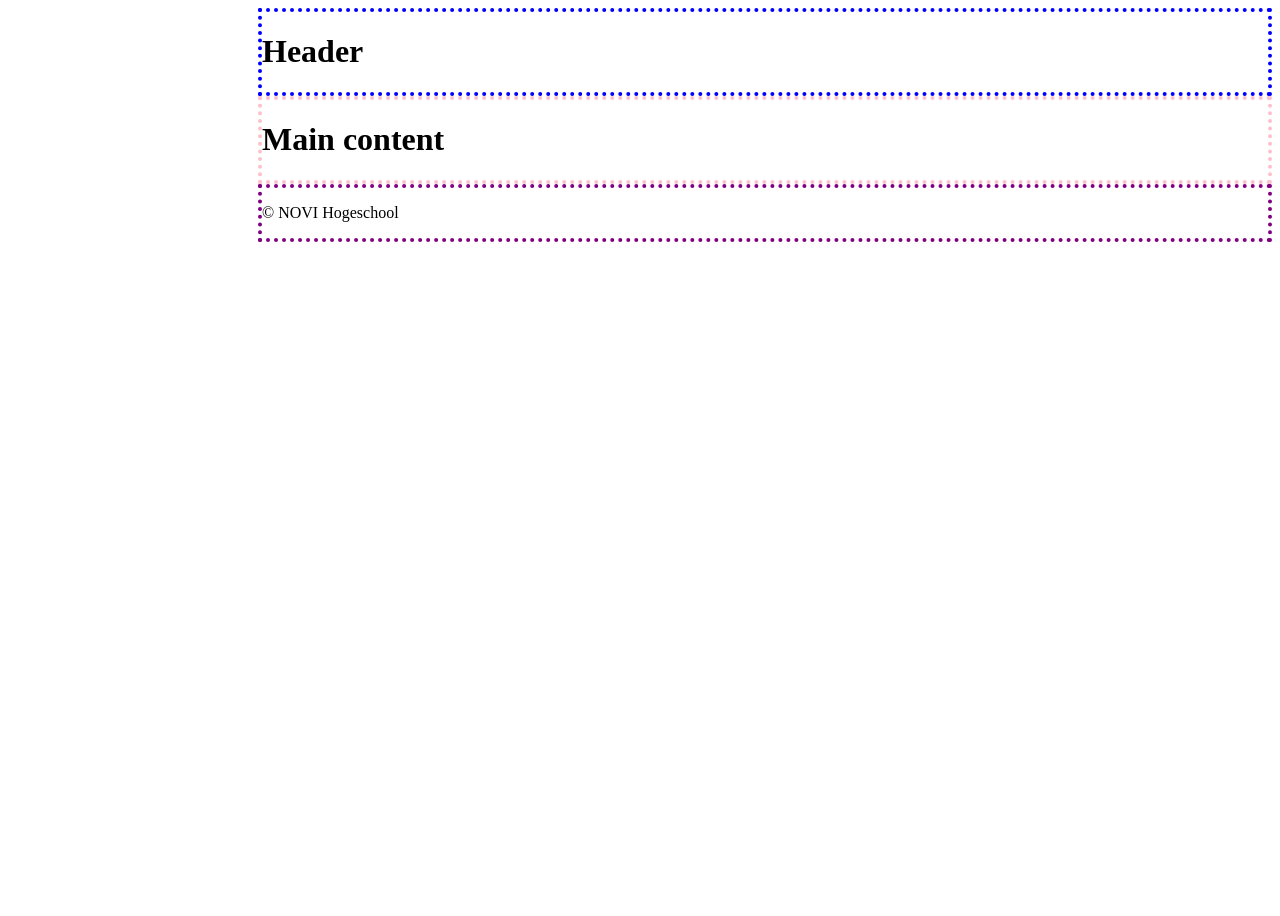
==== opdracht-2/index.html @ d2a431f5 "Opdracht 2a uitgewerkt in html en css" ====
<!DOCTYPE html>
<html lang="en">
<head>
    <meta charset="UTF-8">
    <link rel="stylesheet" href="../do-not-edit.css">
    <link rel="stylesheet" href="styles.css">
    <title>NOVI Flexbox opdracht 2</title>
</head>
<body>
<div class="container-body">
    <aside class="container-left">
        <nav>

        </nav>
    </aside>
    <div class="container-right">
        <header>
            <h1>Header</h1>
        </header>
        <main>
            <h1>Main content</h1>
        </main>
        <footer>
            <p>© NOVI Hogeschool</p>
        </footer>
    </div>
</div>
</body>
</html>
---- opdracht-2/styles.css ----
/*////////////////////////////////////////////////////////////
Table of Contents:
1. Global Styles
2. Typography
3. Areas
    3.1 Aside
    3.2 Header
    3.3 Main
    3.4 Footer
 */
//////////////////////////////////////////////////////////////*/

/*----------------------------------------------------Global Styles----------------------------------------------------------------------------------*/

* {
    box-sizing: border-box;
    margin: 0;
    padding: 0;
}

.container-body {
    display: flex;
    flex-direction: row;
    justify-content: flex-start;
    height: 100vh;
}

.container-right {
    height: 100%;
    display: flex;
    flex-direction: column;
    overflow-y: auto;
    flex-basis: 0;
    flex-grow: 1;
}

/*----------------------------------------------------Typography----------------------------------------------------------------------------------*/

/*----------------------------------------------------Areas----------------------------------------------------------------------------------*/

/*---------------------------------3.1 Aside 1--------------------------------*/

.container-left {
    flex-basis: 250px;
    min-width: 250px;
    flex-shrink: 0;
    height: 100%;
}

nav {
    height: 100%;
}

/*---------------------------------3.2 Header 2--------------------------------*/

header {
    border: 4px dotted blue;
}

/*---------------------------------3.3 Main 2--------------------------------*/

main {
    border: 4px dotted pink;
}

/*---------------------------------3.4 Footer 2--------------------------------*/

footer {
    border: 4px dotted purple;
}
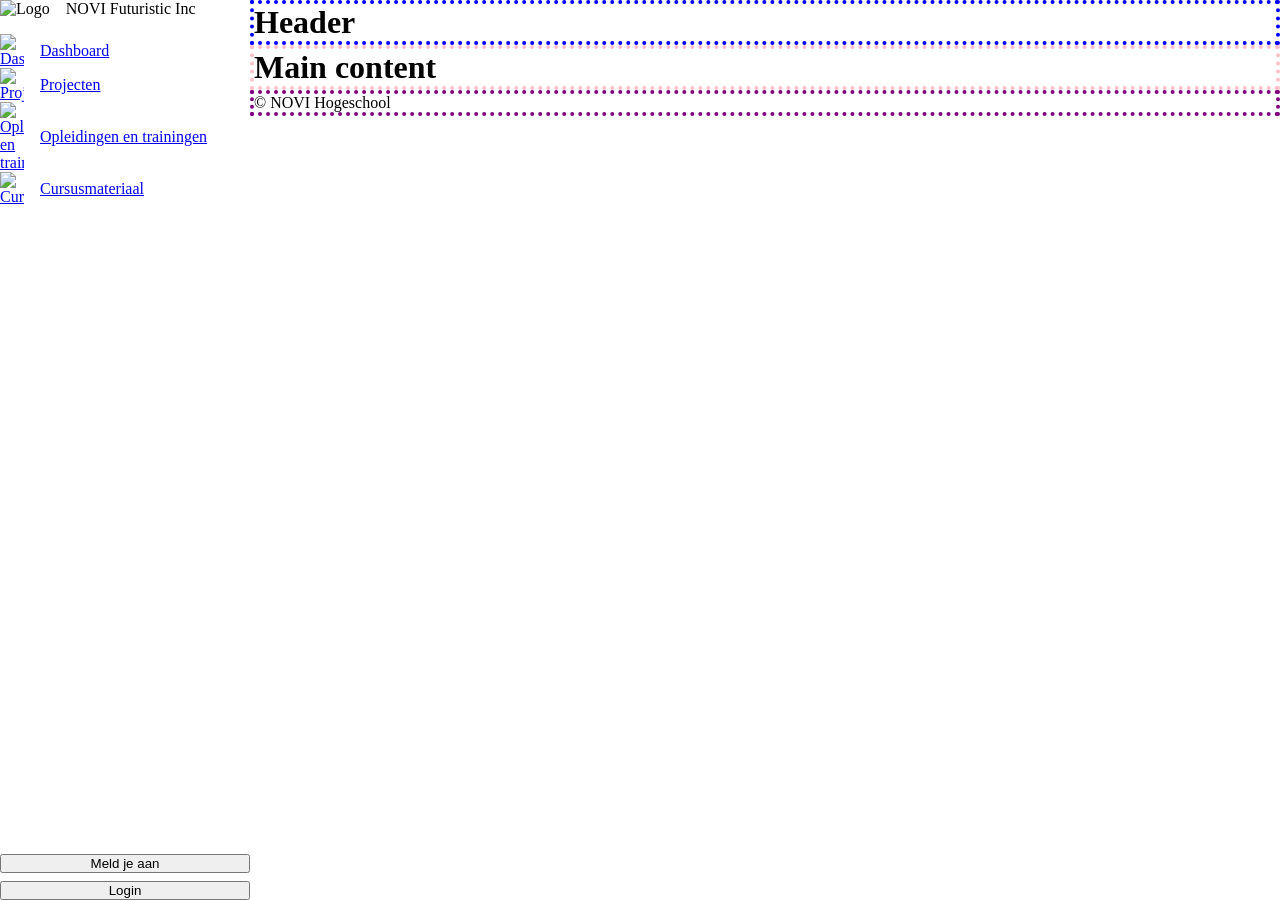
==== commit 93594fdc: "Opdracht 2b uitgewerkt in html en css" ====
--- a/opdracht-2/index.html
+++ b/opdracht-2/index.html
@@ -10,20 +10,37 @@
 <div class="container-body">
     <aside class="container-left">
         <nav>
-
+            <div class="logo-container">
+                <img src="../assets/logo-acme.svg" alt="Logo"/>
+                <p>NOVI Futuristic Inc</p>
+            </div>
+            <div class="nav-links">
+                <ul>
+                    <li><a href="#"><img src="../assets/home.svg" alt="Dashboard"/>Dashboard</a></li>
+                    <li><a href="#"><img src="../assets/apps.svg" alt="Projecten"/>Projecten</a></li>
+                    <li><a class="active" href="#"><img src="../assets/calendar.svg" alt="Opleidingen en trainingen"/>Opleidingen
+                        en trainingen</a></li>
+                    <li><a href="#"><img src="../assets/graduation-cap.svg" alt="Cursusmateriaal"/>Cursusmateriaal</a>
+                    </li>
+                </ul>
+            </div>
+            <div class="nav-buttons">
+                <button class="button-primary" type="button">Meld je aan</button>
+                <button class="button-secondary" type="button">Login</button>
+            </div>
         </nav>
     </aside>
-    <div class="container-right">
-        <header>
-            <h1>Header</h1>
-        </header>
-        <main>
-            <h1>Main content</h1>
-        </main>
-        <footer>
-            <p>© NOVI Hogeschool</p>
-        </footer>
-    </div>
+<div class="container-right">
+    <header>
+        <h1>Header</h1>
+    </header>
+    <main>
+        <h1>Main content</h1>
+    </main>
+    <footer>
+        <p>© NOVI Hogeschool</p>
+    </footer>
+</div>
 </div>
 </body>
 </html>
--- a/opdracht-2/styles.css
+++ b/opdracht-2/styles.css
@@ -7,8 +7,7 @@
     3.2 Header
     3.3 Main
     3.4 Footer
- */
-//////////////////////////////////////////////////////////////*/
+/////////////////////////////////////////////////////////////*/
 
 /*----------------------------------------------------Global Styles----------------------------------------------------------------------------------*/
 
@@ -34,6 +33,10 @@
     flex-grow: 1;
 }
 
+ul {
+    list-style: none;
+}
+
 /*----------------------------------------------------Typography----------------------------------------------------------------------------------*/
 
 /*----------------------------------------------------Areas----------------------------------------------------------------------------------*/
@@ -49,6 +52,59 @@
 
 nav {
     height: 100%;
+    display: flex;
+    flex-direction: column;
+    justify-content: space-between;
+}
+
+.logo-container {
+    display: flex;
+    flex-direction: row;
+    justify-content: flex-start;
+    align-items: center;
+    gap: 1rem;
+    padding-bottom: 1rem;
+}
+
+.nav-links {
+    display: flex;
+    flex-direction: column;
+    flex-grow: 1;
+}
+
+.nav-links ul li a img {
+    max-width: 24px;
+    display: block;
+}
+
+nav ul li a {
+    /*border: 2px dotted yellow;*/
+    display: flex;
+    align-items: center;
+    gap: 1rem;
+}
+
+nav ul li button {
+    /*border: 2px dotted yellow;*/
+    display: flex;
+    align-items: center;
+    gap: 1rem;
+}
+
+.nav-buttons {
+    /*border: 2px dotted yellow;*/
+    display: flex;
+    flex-direction: column;
+    align-items: stretch;
+    width: 100%;
+    gap: 0.5rem;
+}
+
+.nav-buttons button {
+    /*border: 2px dotted yellow;*/
+    width: 100%;
+    display: flex;
+    justify-content: center;
 }
 
 /*---------------------------------3.2 Header 2--------------------------------*/
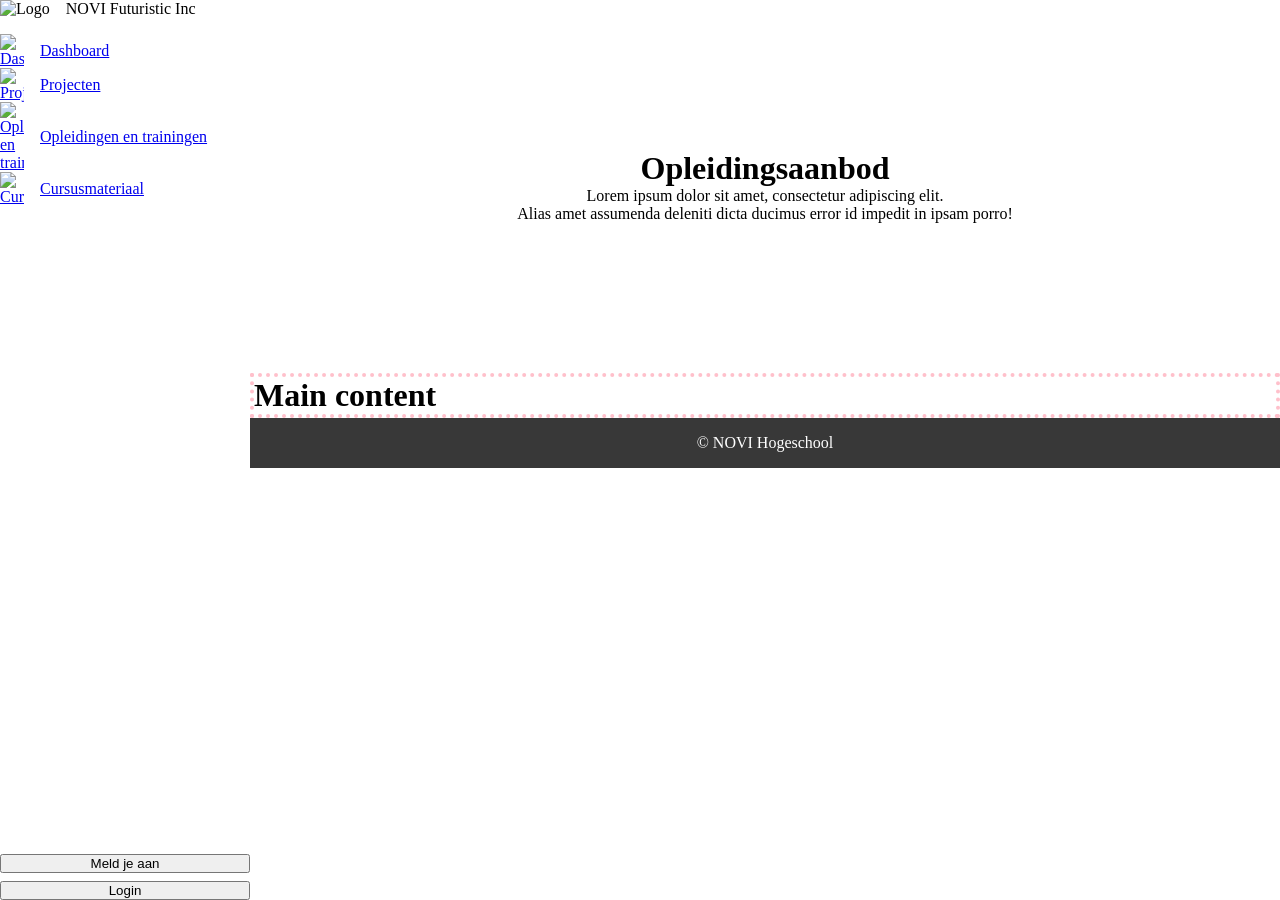
==== commit 0f3b81f7: "Opdracht 2c uitgewerkt in html en css" ====
--- a/opdracht-2/index.html
+++ b/opdracht-2/index.html
@@ -30,17 +30,19 @@
             </div>
         </nav>
     </aside>
-<div class="container-right">
-    <header>
-        <h1>Header</h1>
-    </header>
-    <main>
-        <h1>Main content</h1>
-    </main>
-    <footer>
-        <p>© NOVI Hogeschool</p>
-    </footer>
-</div>
+    <div class="container-right">
+        <header>
+            <h1>Opleidingsaanbod</h1>
+            <p>Lorem ipsum dolor sit amet, consectetur adipiscing elit.<br/>Alias amet assumenda deleniti dicta ducimus
+                error id impedit in ipsam porro!</p>
+        </header>
+        <main>
+            <h1>Main content</h1>
+        </main>
+        <footer>
+            <p>© NOVI Hogeschool</p>
+        </footer>
+    </div>
 </div>
 </body>
 </html>
--- a/opdracht-2/styles.css
+++ b/opdracht-2/styles.css
@@ -110,7 +110,13 @@
 /*---------------------------------3.2 Header 2--------------------------------*/
 
 header {
-    border: 4px dotted blue;
+    /*border: 4px dotted blue;*/
+    text-align: center;
+    background-image: url("../assets/placeholder-image.svg");
+    background-size: cover;
+    background-position: center;
+    background-repeat: no-repeat;
+    padding-block: 150px;
 }
 
 /*---------------------------------3.3 Main 2--------------------------------*/
@@ -122,5 +128,8 @@
 /*---------------------------------3.4 Footer 2--------------------------------*/
 
 footer {
-    border: 4px dotted purple;
+    background-color: #383838;
+    color: #FFFFFF;
+    text-align: center;
+    padding: 1rem;
 }
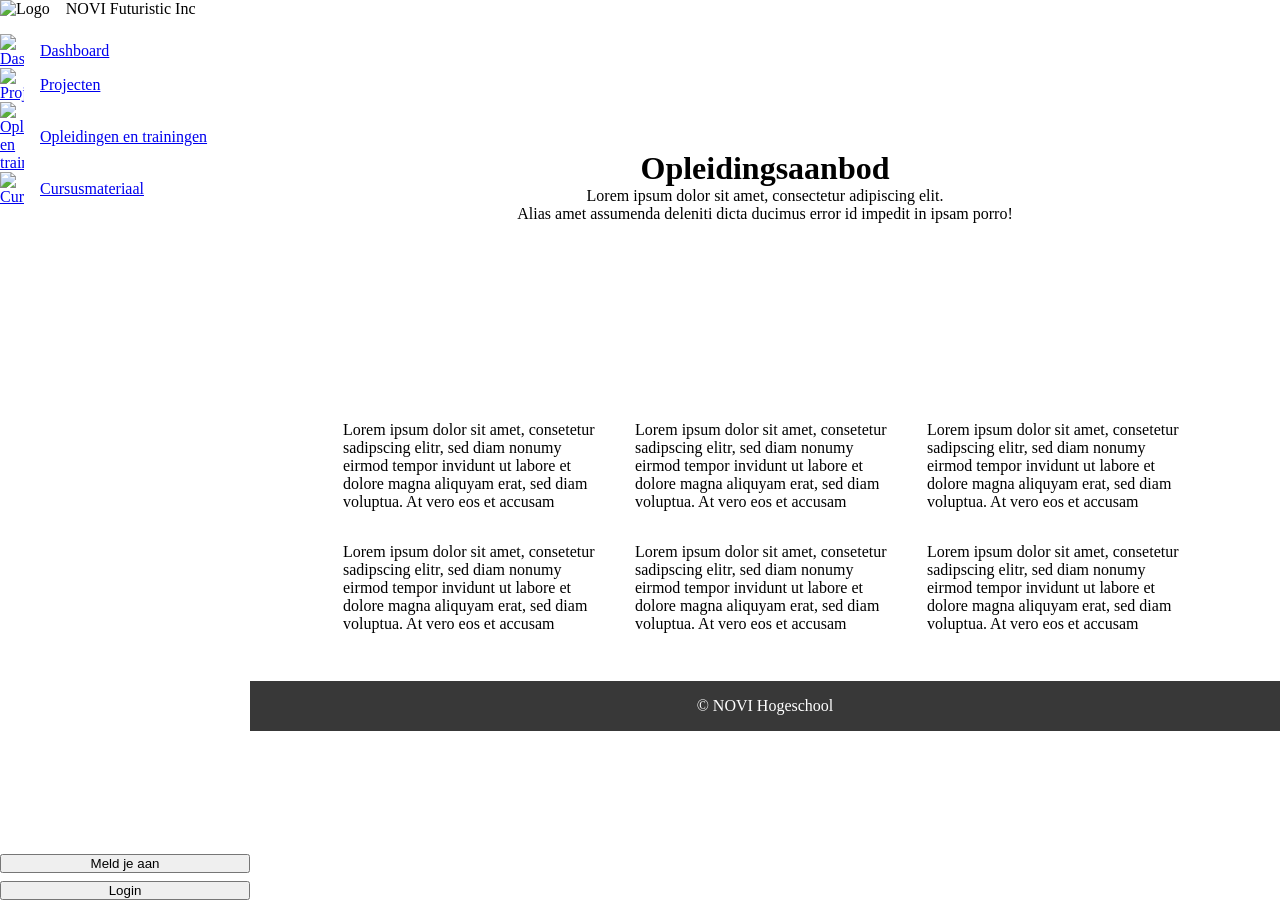
==== commit cfaa1680: "Opdracht 2d uitgewerkt in html en css" ====
--- a/opdracht-2/index.html
+++ b/opdracht-2/index.html
@@ -37,7 +37,26 @@
                 error id impedit in ipsam porro!</p>
         </header>
         <main>
-            <h1>Main content</h1>
+            <section class="cards">
+                <article>Lorem ipsum dolor sit amet, consetetur sadipscing elitr, sed diam nonumy eirmod tempor invidunt
+                    ut labore et dolore magna aliquyam erat, sed diam voluptua. At vero eos et accusam
+                </article>
+                <article>Lorem ipsum dolor sit amet, consetetur sadipscing elitr, sed diam nonumy eirmod tempor invidunt
+                    ut labore et dolore magna aliquyam erat, sed diam voluptua. At vero eos et accusam
+                </article>
+                <article>Lorem ipsum dolor sit amet, consetetur sadipscing elitr, sed diam nonumy eirmod tempor invidunt
+                    ut labore et dolore magna aliquyam erat, sed diam voluptua. At vero eos et accusam
+                </article>
+                <article>Lorem ipsum dolor sit amet, consetetur sadipscing elitr, sed diam nonumy eirmod tempor invidunt
+                    ut labore et dolore magna aliquyam erat, sed diam voluptua. At vero eos et accusam
+                </article>
+                <article>Lorem ipsum dolor sit amet, consetetur sadipscing elitr, sed diam nonumy eirmod tempor invidunt
+                    ut labore et dolore magna aliquyam erat, sed diam voluptua. At vero eos et accusam
+                </article>
+                <article>Lorem ipsum dolor sit amet, consetetur sadipscing elitr, sed diam nonumy eirmod tempor invidunt
+                    ut labore et dolore magna aliquyam erat, sed diam voluptua. At vero eos et accusam
+                </article>
+            </section>
         </main>
         <footer>
             <p>© NOVI Hogeschool</p>
--- a/opdracht-2/styles.css
+++ b/opdracht-2/styles.css
@@ -119,10 +119,36 @@
     padding-block: 150px;
 }
 
+@media (max-width: 768px) {
+    header {
+        padding-block: 60px;
+    }
+
+    header h1 {
+        font-size: 1.5rem;
+    }
+}
+
 /*---------------------------------3.3 Main 2--------------------------------*/
 
 main {
-    border: 4px dotted pink;
+    display: flex;
+    padding: 48px 0;
+}
+
+.cards {
+    display: flex;
+    flex-direction: row;
+    justify-content: center;
+    align-items: center;
+    flex-wrap: wrap;
+    gap: 32px;
+    padding-inline: 16px;
+}
+
+article {
+    flex-basis: 260px;
+    max-width: 260px;
 }
 
 /*---------------------------------3.4 Footer 2--------------------------------*/
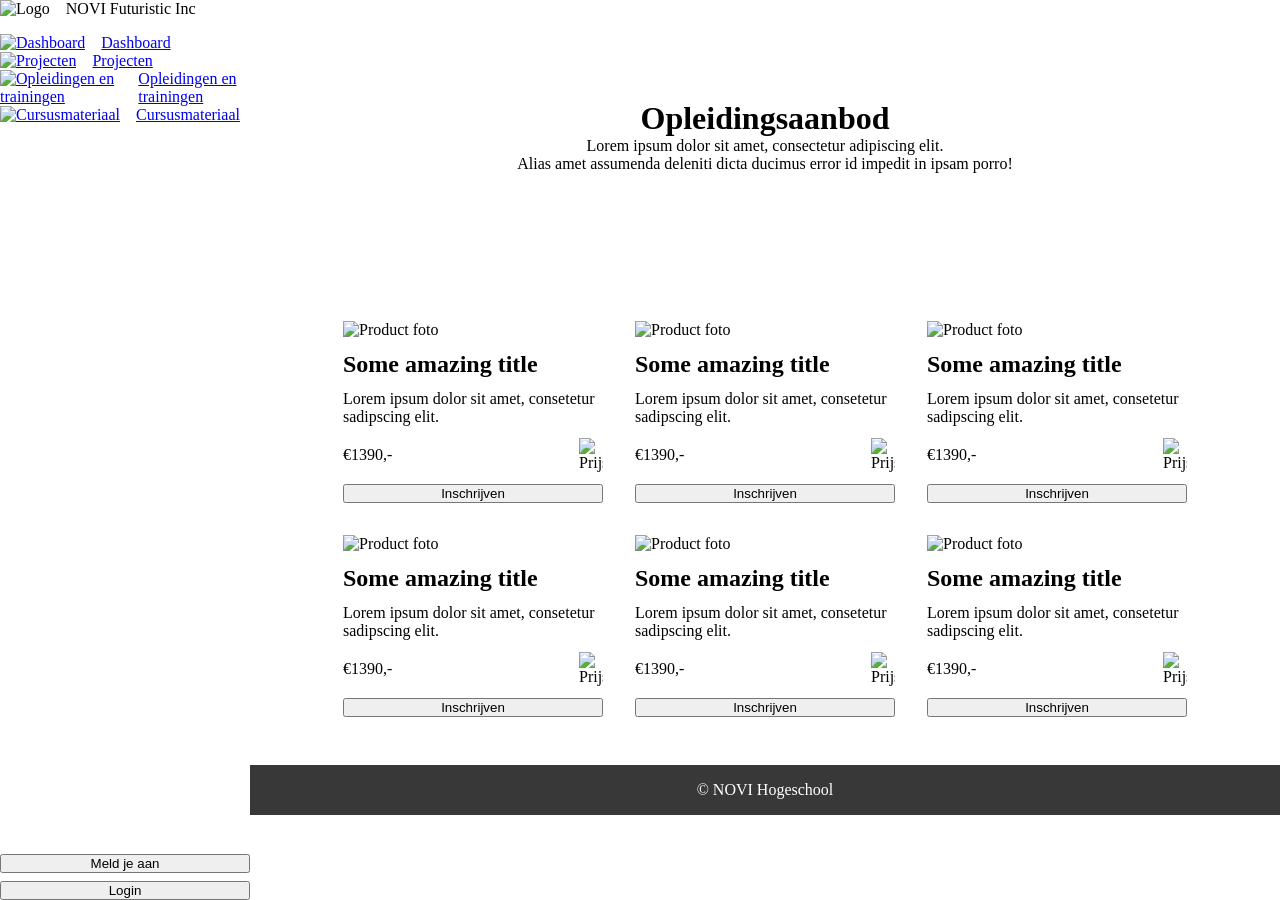
==== commit e54b275c: "Opdracht 2 afgemaakt in de html en css" ====
--- a/opdracht-2/index.html
+++ b/opdracht-2/index.html
@@ -33,28 +33,71 @@
     <div class="container-right">
         <header>
             <h1>Opleidingsaanbod</h1>
-            <p>Lorem ipsum dolor sit amet, consectetur adipiscing elit.<br/>Alias amet assumenda deleniti dicta ducimus
+            <p>Lorem ipsum dolor sit amet, consectetur adipiscing elit.</p>
+            <p>Alias amet assumenda deleniti dicta ducimus
                 error id impedit in ipsam porro!</p>
         </header>
         <main>
             <section class="cards">
-                <article>Lorem ipsum dolor sit amet, consetetur sadipscing elitr, sed diam nonumy eirmod tempor invidunt
-                    ut labore et dolore magna aliquyam erat, sed diam voluptua. At vero eos et accusam
+                <article class="card">
+                    <img src="../assets/placeholder-image.svg" alt="Product foto"/>
+                    <h2>Some amazing title</h2>
+                    <p>Lorem ipsum dolor sit amet, consetetur sadipscing elit.</p>
+                    <div class="card-price">
+                        <p>€1390,-</p>
+                        <img src="../assets/users-alt.svg" alt="Prijs"/>
+                    </div>
+                    <button class="button-secondary" type="button">Inschrijven</button>
                 </article>
-                <article>Lorem ipsum dolor sit amet, consetetur sadipscing elitr, sed diam nonumy eirmod tempor invidunt
-                    ut labore et dolore magna aliquyam erat, sed diam voluptua. At vero eos et accusam
+                <article class="card">
+                    <img src="../assets/placeholder-image.svg" alt="Product foto"/>
+                    <h2>Some amazing title</h2>
+                    <p>Lorem ipsum dolor sit amet, consetetur sadipscing elit.</p>
+                    <div class="card-price">
+                        <p>€1390,-</p>
+                        <img src="../assets/users-alt.svg" alt="Prijs"/>
+                    </div>
+                    <button class="button-secondary" type="button">Inschrijven</button>
                 </article>
-                <article>Lorem ipsum dolor sit amet, consetetur sadipscing elitr, sed diam nonumy eirmod tempor invidunt
-                    ut labore et dolore magna aliquyam erat, sed diam voluptua. At vero eos et accusam
+                <article class="card">
+                    <img src="../assets/placeholder-image.svg" alt="Product foto"/>
+                    <h2>Some amazing title</h2>
+                    <p>Lorem ipsum dolor sit amet, consetetur sadipscing elit.</p>
+                    <div class="card-price">
+                        <p>€1390,-</p>
+                        <img src="../assets/users-alt.svg" alt="Prijs"/>
+                    </div>
+                    <button class="button-secondary" type="button">Inschrijven</button>
                 </article>
-                <article>Lorem ipsum dolor sit amet, consetetur sadipscing elitr, sed diam nonumy eirmod tempor invidunt
-                    ut labore et dolore magna aliquyam erat, sed diam voluptua. At vero eos et accusam
+                <article class="card">
+                    <img src="../assets/placeholder-image.svg" alt="Product foto"/>
+                    <h2>Some amazing title</h2>
+                    <p>Lorem ipsum dolor sit amet, consetetur sadipscing elit.</p>
+                    <div class="card-price">
+                        <p>€1390,-</p>
+                        <img src="../assets/users-alt.svg" alt="Prijs"/>
+                    </div>
+                    <button class="button-secondary" type="button">Inschrijven</button>
                 </article>
-                <article>Lorem ipsum dolor sit amet, consetetur sadipscing elitr, sed diam nonumy eirmod tempor invidunt
-                    ut labore et dolore magna aliquyam erat, sed diam voluptua. At vero eos et accusam
+                <article class="card">
+                    <img src="../assets/placeholder-image.svg" alt="Product foto"/>
+                    <h2>Some amazing title</h2>
+                    <p>Lorem ipsum dolor sit amet, consetetur sadipscing elit.</p>
+                    <div class="card-price">
+                        <p>€1390,-</p>
+                        <img src="../assets/users-alt.svg" alt="Prijs"/>
+                    </div>
+                    <button class="button-secondary" type="button">Inschrijven</button>
                 </article>
-                <article>Lorem ipsum dolor sit amet, consetetur sadipscing elitr, sed diam nonumy eirmod tempor invidunt
-                    ut labore et dolore magna aliquyam erat, sed diam voluptua. At vero eos et accusam
+                <article class="card">
+                    <img src="../assets/placeholder-image.svg" alt="Product foto"/>
+                    <h2>Some amazing title</h2>
+                    <p>Lorem ipsum dolor sit amet, consetetur sadipscing elit.</p>
+                    <div class="card-price">
+                        <p>€1390,-</p>
+                        <img src="../assets/users-alt.svg" alt="Prijs"/>
+                    </div>
+                    <button class="button-secondary" type="button">Inschrijven</button>
                 </article>
             </section>
         </main>
--- a/opdracht-2/styles.css
+++ b/opdracht-2/styles.css
@@ -1,12 +1,11 @@
 /*////////////////////////////////////////////////////////////
 Table of Contents:
 1. Global Styles
-2. Typography
-3. Areas
-    3.1 Aside
-    3.2 Header
-    3.3 Main
-    3.4 Footer
+2. Areas
+    2.1 Aside
+    2.2 Header
+    2.3 Main
+    2.4 Footer
 /////////////////////////////////////////////////////////////*/
 
 /*----------------------------------------------------Global Styles----------------------------------------------------------------------------------*/
@@ -37,11 +36,9 @@
     list-style: none;
 }
 
-/*----------------------------------------------------Typography----------------------------------------------------------------------------------*/
-
 /*----------------------------------------------------Areas----------------------------------------------------------------------------------*/
 
-/*---------------------------------3.1 Aside 1--------------------------------*/
+/*---------------------------------2.1 Aside 1--------------------------------*/
 
 .container-left {
     flex-basis: 250px;
@@ -62,8 +59,8 @@
     flex-direction: row;
     justify-content: flex-start;
     align-items: center;
-    gap: 1rem;
-    padding-bottom: 1rem;
+    gap: 16px;
+    padding-bottom: 16px;
 }
 
 .nav-links {
@@ -72,51 +69,41 @@
     flex-grow: 1;
 }
 
-.nav-links ul li a img {
-    max-width: 24px;
-    display: block;
-}
-
 nav ul li a {
-    /*border: 2px dotted yellow;*/
     display: flex;
     align-items: center;
-    gap: 1rem;
+    gap: 16px;
 }
 
 nav ul li button {
-    /*border: 2px dotted yellow;*/
     display: flex;
     align-items: center;
-    gap: 1rem;
+    gap: 16px;
 }
 
 .nav-buttons {
-    /*border: 2px dotted yellow;*/
     display: flex;
     flex-direction: column;
     align-items: stretch;
     width: 100%;
-    gap: 0.5rem;
+    gap: 8px;
 }
 
 .nav-buttons button {
-    /*border: 2px dotted yellow;*/
     width: 100%;
     display: flex;
     justify-content: center;
 }
 
-/*---------------------------------3.2 Header 2--------------------------------*/
+/*---------------------------------2.2 Header 2--------------------------------*/
 
 header {
-    /*border: 4px dotted blue;*/
     text-align: center;
     background-image: url("../assets/placeholder-image.svg");
     background-size: cover;
     background-position: center;
     background-repeat: no-repeat;
-    padding-block: 150px;
+    padding-block: 100px;
 }
 
 @media (max-width: 768px) {
@@ -125,11 +112,11 @@
     }
 
     header h1 {
-        font-size: 1.5rem;
+        font-size: 24px;
     }
 }
 
-/*---------------------------------3.3 Main 2--------------------------------*/
+/*---------------------------------2.3 Main 2--------------------------------*/
 
 main {
     display: flex;
@@ -140,22 +127,39 @@
     display: flex;
     flex-direction: row;
     justify-content: center;
-    align-items: center;
+    align-items: stretch;
+    flex: 1 1 260px;
     flex-wrap: wrap;
     gap: 32px;
     padding-inline: 16px;
 }
 
-article {
-    flex-basis: 260px;
+.card {
+    display: flex;
+    flex-direction: column;
+    justify-content: space-between;
+    gap: 12px;
+    flex: 1 1 260px;
     max-width: 260px;
 }
 
-/*---------------------------------3.4 Footer 2--------------------------------*/
+.card-price {
+    display: flex;
+    flex-direction: row;
+    justify-content: space-between;
+    align-items: center;
+}
+
+.card-price img {
+    max-width: 24px;
+    display: block;
+}
+
+/*---------------------------------2.4 Footer 2--------------------------------*/
 
 footer {
     background-color: #383838;
     color: #FFFFFF;
     text-align: center;
-    padding: 1rem;
+    padding: 16px;
 }
